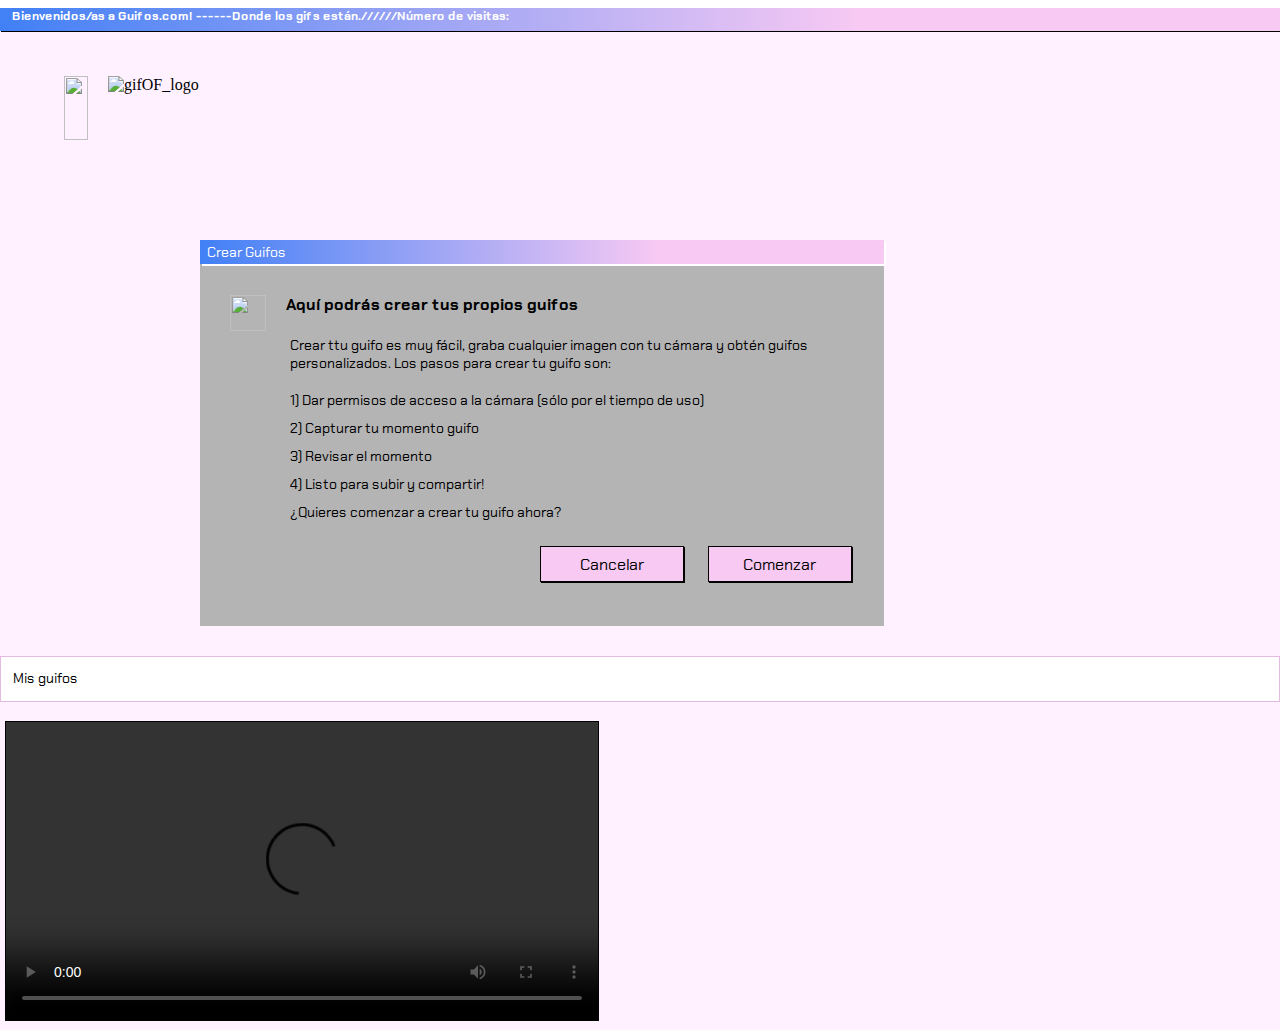
==== gifos.html @ 64abc67a "Add files via upload" ====
<!DOCTYPE html>
<html lang="en">
<head>
    <meta charset="UTF-8">
    <meta name="viewport" content="width=device-width, initial-scale=1.0">
    <meta http-equiv="X-UA-Compatible" content="ie=edge">
    <link rel="stylesheet" type="text/css" href="css1.css">
    <link href="https://fonts.googleapis.com/css2?family=Chakra+Petch:wght@600&display=swap" rel="stylesheet">
    <link href="https://fonts.googleapis.com/css2?family=Chakra+Petch:wght@400;600&display=swap" rel="stylesheet">
    <title>Document</title>
</head>
<body>
    <div class="background">
                <div class="top">
                     <header class="bienvenidos">
                         <h1>Bienvenidos/as a Guifos.com! ------Donde los gifs están.//////Número de visitas:</h1>
                     </header>
                </div>
                <div class="center">
                    <nav class="nav">
                        <div class="menu">
                            <img id="flecha" src="arrow.svg" alt="">
                            <img src="gifOF_logo.png" alt="gifOF_logo">
                        </div>
                    </nav>
                </div>
    
    <div id="captura">
        <div class="cuadrogris1" id="captura1">
            <p class="capturehead">Crear Guifos</p>
            <div class="headcapture1">
            <img src="windowimg.png" alt="">
            <p>Aquí podrás crear tus propios guifos</p>
            </div>
            <ul>Crear ttu guifo es muy fácil, graba cualquier imagen con tu cámara y obtén guifos personalizados. Los pasos para crear tu guifo son:</ul>
                    <li>1) Dar permisos de acceso a la cámara (sólo por el tiempo de uso)</li>
                    <li>2) Capturar tu momento guifo</li>
                    <li>3) Revisar el momento</li>
                    <li>4) Listo para subir y compartir!</li>
                    <li>¿Quieres comenzar a crear tu guifo ahora?</li>
            <div class="botonescapture1">
             <button id="cancelarcapt1" class="botonesrosa">Cancelar</button>
             <button id="comenzarcapt1" class="botonesrosa">Comenzar</button>
            </div>
        </div>
        <div class="cuadrogris2" id="captura2">
            <p id="titulocapt2" class="capturehead">Un Chequeo Antes de Empezar</p>
            
            <div class="botones2">
                <img src="camera.svg" alt="">
                <button id="botoncaptura2" class="botonesrosa">Captura</button>
            </div>
        </div>
        <div class="cuadrogris3" id="captura3">
            <p id="titulocaptura3" class="capturehead">Captura Tu Guifo</p>
            
            <div class="botones3">
                <p id="cronometrocapt3">00:00:00:00</p>
                <div class="botones3a">
                    <img id="captureimg" src="recording.svg" alt="">
                    <button id="stop">Listo</button>
                </div>
            </div>
        </div>
        <div class="cuadrogris4" id="captura4">
                <p class="capturehead">Vista Previa</p>
                <video id="videofile" controls src=""></video>
                <div class="botonera">
                    <p id="cronometrocapt4">00:00:00:00</p>
                    <img id="play" src="forward.svg" alt="">
                    <div id="animacion"></div>
                    <div class="botones4">
                        <button id="repetircaptura" class="botonblanco">Repetir Captura</button>
                        <button id="subirguifo" class="botonesrosa">Subir Guifo</button>
                    </div>
                </div>
        </div>
        <div class="cuadrogris5" id="captura5">
            <p class="capturehead">Subiendo Guifo</p>
            <div class="cuadroblanco">
                <img class="globo" src="globe_img.png" alt="">
                <p class="bold">Estamos subiendo tu guifo...</p>
                <div id="animacion"></div>
                <p>Tiempo restante: algunos minutos</p>
             </div>
             <div class="botones5">
                <button class="botonblanco">Cancelar</button>
            </div>
        </div>
        <div class="cuadrogris6" id="captura6">
            <div class="head6">
                <p class="capturehead">Guifo Subido con Éxito</p>
                <img src="button_close.svg" alt="">
            </div>
            <div class="videodiv">
                <video id="videofile" controls src=""></video>
                <div class="body6">
                    <p>Guifo creado con éxito</p>
                    <button class="botonblanco">Copiar Enlace Guifo</button>
                    <button class="botonblanco">Descargar Guifo</button>
                </div>
            </div>
            <div class="botonera6">
                <button class="botonesrosa">Listo</button>
            </div>
        </div>

            <div id="misguifos">
                <p class="cuadro">Mis guifos</p>
                <video id="videofile" controls src=""></video>
                <img src="" alt="">
                <img src="" alt="">
                <img src="" alt="">
            </div>
        
    </div>
    <script src="gifos.js"> </script>
    <script src="https://www.WebRTC-Experiment.com/RecordRTC.js"></script>

</body>
</html>
---- css1.css ----
body{
  margin:0;
  padding:0;
}
.background{
  background-color: #ff33ff12;
}
.center{
  margin: 0 auto;
  width: 90%;
}
.bienvenidos{
  height: 23px;
  width: 100%;
  border: 1px;
  box-shadow: 1px 1px;  
  size: 12px;
  background: linear-gradient(90deg, rgba(65,128,246,1) 0%, rgba(247,201,243,1) 67%);
}

h1{
  font-family: 'Chakra Petch', sans-serif;
  font-size: 12px;
  color: #FFFFFF;
  padding-left: 12px;
  /*  centrar  */
}

.menu {
  display:flex;
  margin-top:45px;
}
.menu #flecha{
  width: 24px;
  margin-right: 20px;
}

.tema{
  display:flex;
  justify-content:flex-end;
  align-items: center;

}
.tema img{
    width:10px;
    padding-left:15px;
    padding-right:15px;
    box-shadow: 1px 1px; 
    border: 1px solid;
    background: #F7C9F3 100%;
    margin-left:-3
}
.dropdown{
  display:block;
}
.menu .botones{
  display:flex;
  justify-content:flex-end;
  align-items: center;
  margin:30px;
}
.menu img{
  justify-content:flex-start;
  height:64px;
  px;
}

.crearGuifos{
  font-size: 16px;
  font-family: 'Chakra Petch', sans-serif;
  height: 36px;
  width: 144px;
  box-shadow: 1px 1px; 
  border: 1px solid;
  background: #F7C9F3 100%;
}

.elegirGuifos{
  font-size: 16px;
  font-family: 'Chakra Petch', sans-serif;
  height: 36px;
  width: 144px;
  box-shadow: 1px 1px; 
  border: 1px solid;
  background: #F7C9F3 100%;
  margin-left:10px;
}

.misGuifos{
  font-size: 16px;
  font-family: 'Chakra Petch', sans-serif;
  background:none;
  border:none;
  margin-left:10px;
}
#buscabusca{
  background:#E6E6E6 100%;
  height:99px;
  box-shadow: -2px -2px #B4B4B4;
  box-shadow:2px 2px #FFFFFF;
}

#buscabusca h2{
  font-family: 'Chakra Petch', sans-serif;
  font-size: 14px;
  color: #FFFFFF;
  padding-left: 6px;
  height: 23px;
  box-shadow:-2px -2px #ffffff;
  size: 14px;
  background: linear-gradient(90deg, #4180F6  0%, #F7C9F3 67%);
}

.buscador{
  display:inline-flex;
  width:98%
}

#sugerenciasinput{
  background:#E6E6E6 100%;
  box-shadow:  -2px -2px #B4B4B4;
  box-shadow: 2px 2px #FFFFFF;
  display:flex;
  flex-direction:column;
  align-items:flex-start;
  position:relative;
  top:-28px;
  display:none;
}
#sugerenciasinput button{
  border: 1px #808080 solid;
  box-shadow: -1px -1px #B4B4B4;
  height:36px;
  width:98%;
  font-family:'Chakra Petch', sans-serif;
  text-align:start;
  font-size: 16px;
  margin:10px;
}
.search {
  height:48px;
  width:100%;
  font-size: 16px;
  padding-left: 12px;
  box-shadow:  -2px -2px #000000;
  border: 1px #979797 solid;
  margin-left: 15px;
}
.bb{
  display:inline-flex;
  border: 1px #979797 solid ;
  height:36px;
  margin-left:15px;
  margin-top:5px;
}

.bb img{
  height: 16px;
  width: 16px;
  margin:8px;
}

.bb button {
  display:block;
  font-size: 18px; 
}

#buscar{
  display:none;
  justify-content:space-between;
  margin-top:30px;
}

#hoytesugerimos{
  display:block;
}

.cuadro{ 
  font-family: 'Chakra Petch', sans-serif;
  font-size: 14px;
  color: #110038 100%;
  padding-left:12px;
  padding-top:12px;
  background:#FFFFFF 100%;
  border: 1px #E6BBE2 solid;
  height:32px;
  margin-top:30px
}

.resultsugerencias{
  display:flex;
  justify-content:space-between;
}

.c{
  display:flex;
  flex-direction:column;
}
.c p{
  position:relative;
  top:30px;
}
.sugerencias{
  height:280px;
  width:280px;
  justify-content:center;
  align-items: center;
}
.x{
  position:relative;
  width:16px;
  height:16px;
  top:-3px;
  left:255px;
}

.resultsugerencias p{
  font-family: 'Chakra Petch', sans-serif;
  font-size: 14px;
  color: #FFFFFF;
  height: 23px;
  box-shadow:-2px -2px #ffffff;
  size: 14px;
  background: linear-gradient(90deg, #4180F6  0%, #F7C9F3 67%);
  display:flex;
  align-items: flex-start;
}
.resultsugerencias button{
  font-family: 'Chakra Petch', sans-serif;
  font-size: 14px;
  color: white;
  background-color:blue;
  position:relative;
  top:-50px;
  left:15px;
}
.vermas{
  width:81px;
  height:34px;
  border:1px solid;
}

.tendenciashoy{
  display:block;
}

.tendenciashoy h2{
  font-family: 'Chakra Petch', sans-serif;
  font-size: 14px;
  color: #110038 100%;
  padding-left:12px;
  background:#FFFAFE 100%;
  border: 1px #E6BBE2 solid;
  height:32px;
}
.tendenciashoy p{
  font-family: 'Chakra Petch', sans-serif;
  font-size: 14px;
  color: #FFFFFF;
  height: 23px;
  box-shadow:2px 2px #ffffff;
  size: 14px;
  background: linear-gradient(90deg, #4180F6  0%, #F7C9F3 67%);
  width:286px;
  position:relative;
  top:303px;
  left:4px;
}
.tendenciashoy img{
  display:inline-grid;
  justify-content:space-between;
  padding:5px;
  width:286px;
  height:286px;
}

#resultado{
  display:block;
  justify-content:space-between;
  margin-top:30px;
}
#resultado img{
  display:inline-flex;
  justify-content:space-between;
  padding:5px;
  width:286px;
  height:286px;
}
#botonresultados{
  display: none;
}

#botonresultados button{
  font-family: 'Chakra Petch', sans-serif;
  font-size: 14px;
  color: white;
  background-color:#4180F6;
  height:34px;
  box-shadow: -2px -2px #ffffff;
  border: 1px #4C2F99 solid;
  margin:3px;
}

#desplegadotemas{
  display: none;
}
.capturehead{
  font-family: 'Chakra Petch', sans-serif;
  font-size: 14px;
  padding-left:7px;
  display:flex;
  align-items:center;
  color: #FFFFFF;
  height: 23px;
  box-shadow:2px 2px #ffffff;
  height:24px;
  background: linear-gradient(90deg, #4180F6  0%, #F7C9F3 67%);
  position:relative;
}


#cancel{
  font-size: 16px;
  font-family: 'Chakra Petch', sans-serif;
  height: 36px;
  width: 144px;
  box-shadow: 1px 1px; 
  border: 1px solid;
  background: #F7C9F3 100%;
}
.botonesrosa{
  font-size: 16px;
  font-family: 'Chakra Petch', sans-serif;
  height: 36px;
  width: 144px;
  box-shadow: 1px 1px; 
  border: 1px solid;
  background: #F7C9F3 100%;
  margin-left:20px;

}
.botonblanco{
  font-size: 16px;
  font-family: 'Chakra Petch', sans-serif;
  height: 36px;
  width: 144px;
  box-shadow: 1px 1px; 
  border: 1px solid;
  background: #FFF4FD 100%;
  margin-left:20px;
}

#videofile{
  width: 200px;
  height: 200px;
  border: 2px #000000 solid;
  margin: 0 auto;
}
#captura1{
  display:block;
}
.cuadrogris1{
  display:block;
  justify-content:center;
  border:black;
  background:#B4B4B4 100%;
  width:684px;
  height:386px;
  margin-left:200px;
  margin-top:100px;
}
.headcapture1{
  display:flex;
  justify-content:flex-start;
  align-items:flex-end;
  margin-left:30px;
}
.headcapture1 p{
  padding-left:20px;
  font-family: 'Chakra Petch', sans-serif;
  font-weight:bold;
  font-size:16px;

}
.headcapture1 img{
  width:36px;
  height:36px;
}
#captura1 ul{
  font-family: 'Chakra Petch', sans-serif;
  font-size:14px;
  margin-left:50px;
  margin-top:5px;
}
#captura1 ul{
  font-family: 'Chakra Petch', sans-serif;
  font-size:14px;
  margin-left:50px;
}
#captura1 li{
  font-family: 'Chakra Petch', sans-serif;
  font-size:14px;
  margin-left:85px;
  list-style-type:none;
  padding:5px;
}
.botonescapture1{
  font-size:14px;
  margin-top:20px;
  margin-left:320px

}
.cuadrogris2{
  display:block;
  justify-content:center;
  border:black;
  background:#E6E6E6 100%;
  width:860px;
  height:548px;
  margin-left:200px;
  margin-top:100px;
}
#captura2{
  display:none;
}
.botones2{
  display:flex;
  justify-content:flex-end;
  margin:12px;
  margin-right:22px;
}
.botones2 img{
  width:15px;
  box-shadow: 1px 1px; 
  border: 1px solid;
  background: #F7C9F3 100%;
  padding:10px;
  margin-right:-22px;
}

#video{
  width: 832px;
  height: 434px;
  border: 1px #000000 solid;
  margin: 0 auto;
  margin:5px;
}
#captura3{
  display:none;
}
.cuadrogris3{
  display:block;
  justify-content:center;
  border:black;
  background:#E6E6E6 100%;
  width:860px;
  height:548px;
  margin-left:200px;
  margin-top:100px;
}
#cronometro{
  border:1px #979797 100%;
  box-shadow:-2px -2px #E6E6E6 100%;
  width:124px;
  height:36px;
  background:#FFFFFF;
  display:flex;
  justify-content:center;
  align-items:center;
  margin:10px;
}
.botones3{
  display:flex;
}
.botones3a{
  display:flex;
  align-items:center;
  justify-content:center;
  margin-left:510px;
}
#stop{
  font-size: 16px;
  font-family: 'Chakra Petch', sans-serif;
  height: 36px;
  width: 144px;
  box-shadow: 1px 1px; 
  border: 1px #110038 solid;
  background: #FF6161 100%;
  margin-left:20px;
  color:#FFFFFF;
}
.botones3a img{
  font-family: 'Chakra Petch', sans-serif;
  height: 20px;
  width: 20px;
  box-shadow: 1px 1px; 
  border: 1px #110038 solid;
  background: #FF6161 100%;
  color:#FFFFFF;
  padding:7px;
  margin-right:-21px;
}

#captura4{
  display:none;
}
.cuadrogris4{
  display:block;
  justify-content:center;
  border:black;
  background:#E6E6E6 100%;
  width:860px;
  height:548px;
  margin-left:200px;
  margin-top:100px;
}
#videofile{
  width: 832px;
  height: 434px;
  border: 1px #000000 solid;
  margin: 0 auto;
  margin:5px;
}
#play{
  width:6px;
  height:10px;
  box-shadow: 1px 1px; 
  border: 1px solid;
  background: #F7C9F3 100%;
  padding:7px;
  padding-left:10px;
  padding-right:9px;
  margin-left:20px;
}
#animacion{
  width:20px;
  padding-top:4px;
  padding-left:200px;
  height:20px;
  box-shadow: 1px 1px; 
  border: 1px solid;
  background: #F7C9F3 100%;
  margin-left:4px;
}
.botonera{
  display:flex;
  align-items:center;
}
.botones4{
  margin-left:90px;
}
#captura5{
  display:none;
}
.cuadrogris5{
  display:block;
  justify-content:center;
  border:black;
  background:#E6E6E6 100%;
  width:860px;
  height:548px;
  margin-left:200px;
  margin-top:100px;
}
.cuadroblanco{
  display:flex;
  flex-direction:column;
  width:838px;
  height:440px;
  background:#ffffff;
  border:1px #979797 solid;
  box-shadow:-2px -2px #E6E6E6 100%;
  margin:auto;
  align-items:center;
  justify-content:center;
}
.cuadroblanco img{
  height:48px;
}
.cuadroblanco p{
  font-family: 'Chakra Petch', sans-serif;
  color:#110038 64%;
  font-size:12px;
}
.cuadroblanco #animacion{
  padding-left:300px;
}
.cuadroblanco .bold{
  font-weight:bold;
  font-size:16px;
}
#captura5 button{
  margin:20px;
}
.botones5{
  display:flex;
  justify-content:flex-end;
}
#captura6{
  display:none;
}
.cuadrogris6{
  display:flex;
  border:black;
  background:#E6E6E6 100%;
  width:721px;
  height:391px;
  margin:auto;
}
.cuadrogris6 img{
  width:16px;
  height:14px;
  position: relative;
  top: -35px;
  left:700px;
}
.cuadrogris6 #videofile{
  width:365px;
  height:191px;
  margin-left:30px;
}
.body6{
  display:flex;
  flex-direction:column;
  margin:20px;
  }
.body6 p{
  font-family: 'Chakra Petch', sans-serif;
  color:black;
  font-size:16px;
  font-weight:bold;
}
.body6 button{
  width:256px;
  height:36px;
  margin:0px;
  margin-bottom:12px;
}
.videodiv{
  display:flex;
  margin:auto;
}
.botonera6{
  display:flex;
  justify-content:flex-end;
  margin-top:60px;
  margin-right:40px;
}
#misguifos img{
  display:flex;
  justify-content:space-between;
}

#misguifos #videofile{
  width:592px;
  height:298px;
}
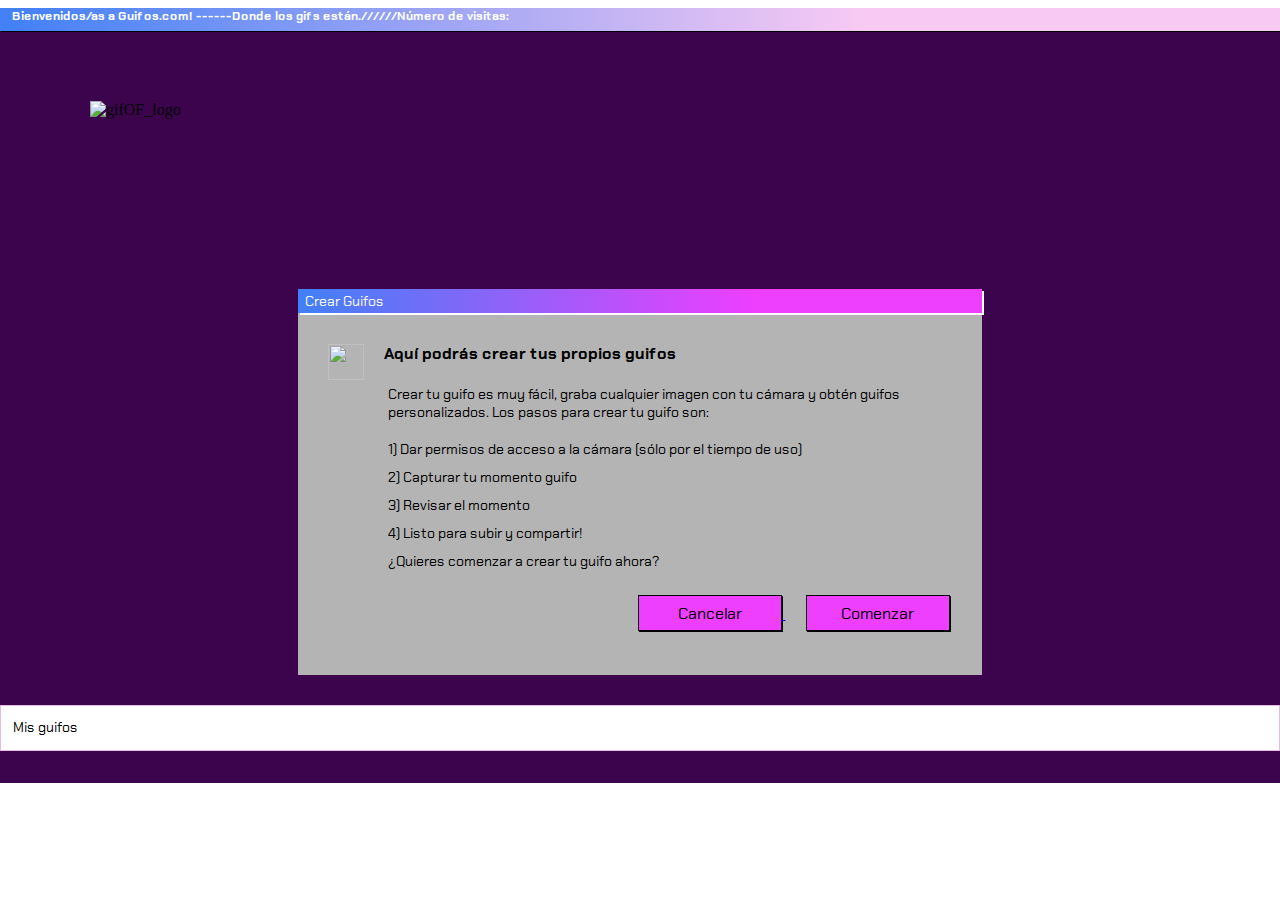
==== commit 20e187e7: "Add files via upload" ====
--- a/gifos.html
+++ b/gifos.html
@@ -4,7 +4,7 @@
     <meta charset="UTF-8">
     <meta name="viewport" content="width=device-width, initial-scale=1.0">
     <meta http-equiv="X-UA-Compatible" content="ie=edge">
-    <link rel="stylesheet" type="text/css" href="css1.css">
+    <link id="etiquetacss" rel="stylesheet" type="text/css" href="css1.css">
     <link href="https://fonts.googleapis.com/css2?family=Chakra+Petch:wght@600&display=swap" rel="stylesheet">
     <link href="https://fonts.googleapis.com/css2?family=Chakra+Petch:wght@400;600&display=swap" rel="stylesheet">
     <title>Document</title>
@@ -18,8 +18,10 @@
                 </div>
                 <div class="center">
                     <nav class="nav">
-                        <div class="menu">
-                            <img id="flecha" src="arrow.svg" alt="">
+                        <div class="menu2">
+                            <a href="index.html">
+                                <img id="flecha" src="arrow.svg" alt="">
+                            </a>
                             <img src="gifOF_logo.png" alt="gifOF_logo">
                         </div>
                     </nav>
@@ -32,14 +34,16 @@
             <img src="windowimg.png" alt="">
             <p>Aquí podrás crear tus propios guifos</p>
             </div>
-            <ul>Crear ttu guifo es muy fácil, graba cualquier imagen con tu cámara y obtén guifos personalizados. Los pasos para crear tu guifo son:</ul>
+            <ul>Crear tu guifo es muy fácil, graba cualquier imagen con tu cámara y obtén guifos personalizados. Los pasos para crear tu guifo son:</ul>
                     <li>1) Dar permisos de acceso a la cámara (sólo por el tiempo de uso)</li>
                     <li>2) Capturar tu momento guifo</li>
                     <li>3) Revisar el momento</li>
                     <li>4) Listo para subir y compartir!</li>
                     <li>¿Quieres comenzar a crear tu guifo ahora?</li>
             <div class="botonescapture1">
+                <a href="index.html">
              <button id="cancelarcapt1" class="botonesrosa">Cancelar</button>
+                </a>
              <button id="comenzarcapt1" class="botonesrosa">Comenzar</button>
             </div>
         </div>
@@ -55,7 +59,7 @@
             <p id="titulocaptura3" class="capturehead">Captura Tu Guifo</p>
             
             <div class="botones3">
-                <p id="cronometrocapt3">00:00:00:00</p>
+                <p class="cronometro" id="cronometrocapt3">00:00:00:00</p>
                 <div class="botones3a">
                     <img id="captureimg" src="recording.svg" alt="">
                     <button id="stop">Listo</button>
@@ -64,11 +68,29 @@
         </div>
         <div class="cuadrogris4" id="captura4">
                 <p class="capturehead">Vista Previa</p>
-                <video id="videofile" controls src=""></video>
+                <video id="videofile" src=""></video>
                 <div class="botonera">
-                    <p id="cronometrocapt4">00:00:00:00</p>
+                    <p class="cronometro" id="cronometrocapt4">00:00:00:00</p>
                     <img id="play" src="forward.svg" alt="">
-                    <div id="animacion"></div>
+                    <div id="animacion">
+                        <span></span>
+                        <span></span>
+                        <span></span>
+                        <span></span>
+                        <span></span>
+                        <span></span>
+                        <span></span>
+                        <span></span>
+                        <span></span>
+                        <span></span>
+                        <span></span>
+                        <span></span>
+                        <span></span>
+                        <span></span>
+                        <span></span>
+                        <span></span>
+                        <span></span>
+                    </div>
                     <div class="botones4">
                         <button id="repetircaptura" class="botonblanco">Repetir Captura</button>
                         <button id="subirguifo" class="botonesrosa">Subir Guifo</button>
@@ -80,11 +102,37 @@
             <div class="cuadroblanco">
                 <img class="globo" src="globe_img.png" alt="">
                 <p class="bold">Estamos subiendo tu guifo...</p>
-                <div id="animacion"></div>
+                <div id="animacion2">
+                    <span></span>
+                    <span></span>
+                    <span></span>
+                    <span></span>
+                    <span></span>
+                    <span></span>
+                    <span></span>
+                    <span></span>
+                    <span></span>
+                    <span></span>
+                    <span></span>
+                    <span></span>
+                    <span></span>
+                    <span></span>
+                    <span></span>
+                    <span></span>
+                    <span></span>
+                    <span></span>
+                    <span></span>
+                    <span></span>
+                    <span></span>
+                    <span></span>
+                    <span></span>
+                </div>
                 <p>Tiempo restante: algunos minutos</p>
              </div>
              <div class="botones5">
+                    <a href="gifos.html">
                 <button class="botonblanco">Cancelar</button>
+                        </a>
             </div>
         </div>
         <div class="cuadrogris6" id="captura6">
@@ -93,11 +141,11 @@
                 <img src="button_close.svg" alt="">
             </div>
             <div class="videodiv">
-                <video id="videofile" controls src=""></video>
+                <img id="miguifo" src="" alt="">
                 <div class="body6">
                     <p>Guifo creado con éxito</p>
                     <button class="botonblanco">Copiar Enlace Guifo</button>
-                    <button class="botonblanco">Descargar Guifo</button>
+                    <button download="miguifo.gif" id="descargarguifo" class="botonblanco">Descargar Guifo</button>
                 </div>
             </div>
             <div class="botonera6">
@@ -107,7 +155,6 @@
 
             <div id="misguifos">
                 <p class="cuadro">Mis guifos</p>
-                <video id="videofile" controls src=""></video>
                 <img src="" alt="">
                 <img src="" alt="">
                 <img src="" alt="">
